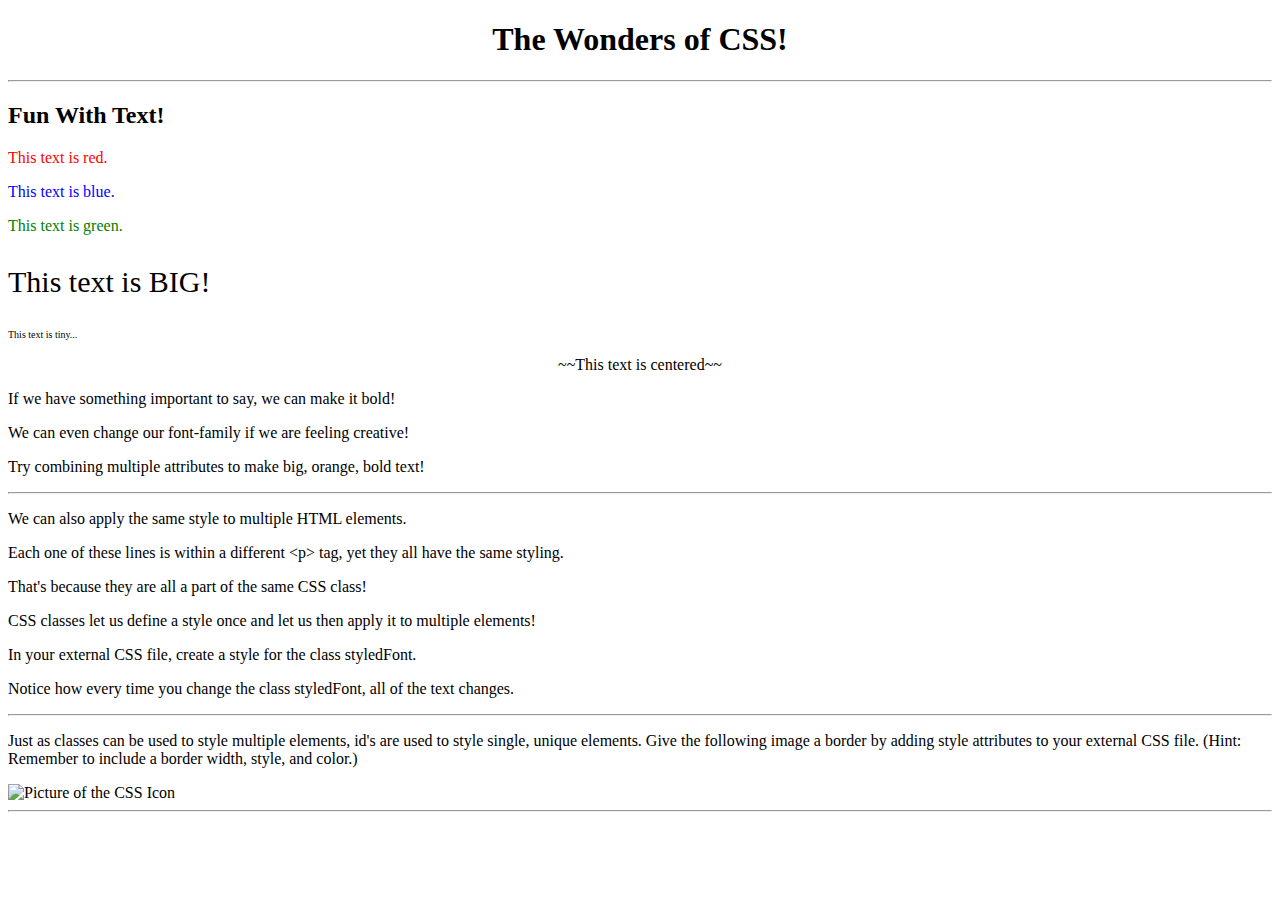
==== PREWORK_JM/Module-9/index.html @ 64730a9d "Halfway done" ====
<!DOCTYPE html>
<html>
<head>
    <title>CSS Practice</title>
    <!-- Link to your external CSS -->
    <link rel="stylesheet" type="text/css" href="style.css">
</head>
<body>

    <!-- Center -->
    <h1 id="center">The Wonders of CSS!</h1>

    <hr>

    <h2>Fun With Text!</h2>

    <!-- Change text color -->
    <p id="red">This text is red.</p>
    <p id="blue">This text is blue.</p>
    <p id="green">This text is green.</p>

    <!-- Change font-size -->
    <p id="big">This text is BIG!</p>
    <p id="tiny">This text is tiny...</p>

    <!-- Center -->
    <p id="center">~~This text is centered~~</p>

    <!-- Bold -->
    <p id="bold">If we have something important to say, we can make it bold!</p>

    <!-- Change font -->
    <p>We can even change our font-family if we are feeling creative!</p>

    <!-- Multiple attributes -->
    <p>Try combining multiple attributes to make big, orange, bold text!</p>

    <hr>

    <!-- Classes -->
    <p class="styledFont">We can also apply the same style to multiple HTML elements.</p>
    <p class="styledFont">Each one of these lines is within a different &ltp&gt tag, yet they all have the same styling.</p>
    <p class="styledFont">That's because they are all a part of the same CSS class!</p>
    <p class="styledFont">CSS classes let us define a style once and let us then apply it to multiple elements!</p>
    <p class="styledFont">In your external CSS file, create a style for the class styledFont.</p>
    <p class="styledFont">Notice how every time you change the class styledFont, all of the text changes.</p>

    <hr>

    <p>Just as classes can be used to style multiple elements, id's are used to style single, unique elements. Give the following image a border by adding style attributes to your external CSS file. (Hint: Remember to include a border width, style, and color.)</p>

    <!-- Border & id -->
    <img id="styledImage" alt="Picture of the CSS Icon" src="https://www.viewlike.us/wp-content/uploads/2013/04/css3-markup.jpg">

    <hr>

</body>
</html>
---- PREWORK_JM/Module-9/style.css ----
#center{
    text-align: center;
}

p#red{
    color: red;
}
p#blue{
    color: blue;
}
p#green{
    color: green;
}
p#big{
    font-size: 30px;
}
p#tiny{
    font-size: 10px;
}
#bold{
    font-weight: 100px;
}
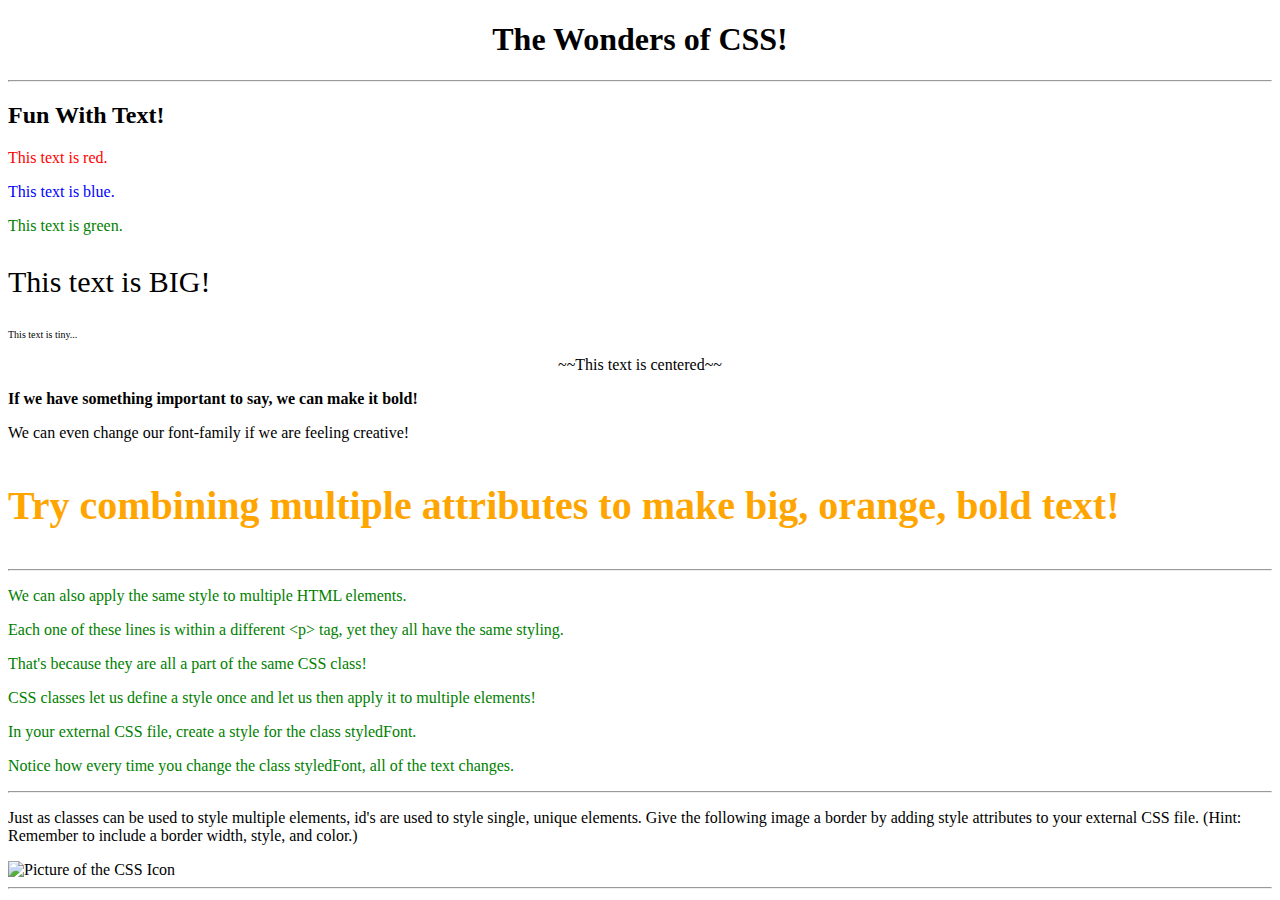
==== commit 1c343dcf: "Update" ====
--- a/PREWORK_JM/Module-9/index.html
+++ b/PREWORK_JM/Module-9/index.html
@@ -30,10 +30,10 @@
     <p id="bold">If we have something important to say, we can make it bold!</p>
 
     <!-- Change font -->
-    <p>We can even change our font-family if we are feeling creative!</p>
+    <p id="fancy">We can even change our font-family if we are feeling creative!</p>
 
     <!-- Multiple attributes -->
-    <p>Try combining multiple attributes to make big, orange, bold text!</p>
+    <p id="multi">Try combining multiple attributes to make big, orange, bold text!</p>
 
     <hr>
 
--- a/PREWORK_JM/Module-9/style.css
+++ b/PREWORK_JM/Module-9/style.css
@@ -17,6 +17,21 @@
 p#tiny{
     font-size: 10px;
 }
-#bold{
-    font-weight: 100px;
+p#bold{
+    font-weight: bold;
+}
+
+p#fancy{
+    font-family: fantasy;
+}
+
+p#multi{
+    font-weight: bold;
+    font-size: 40px;
+    color: orange;
+}
+
+.styledFont{
+    color: green;
+    font-family: fantasy;
 }